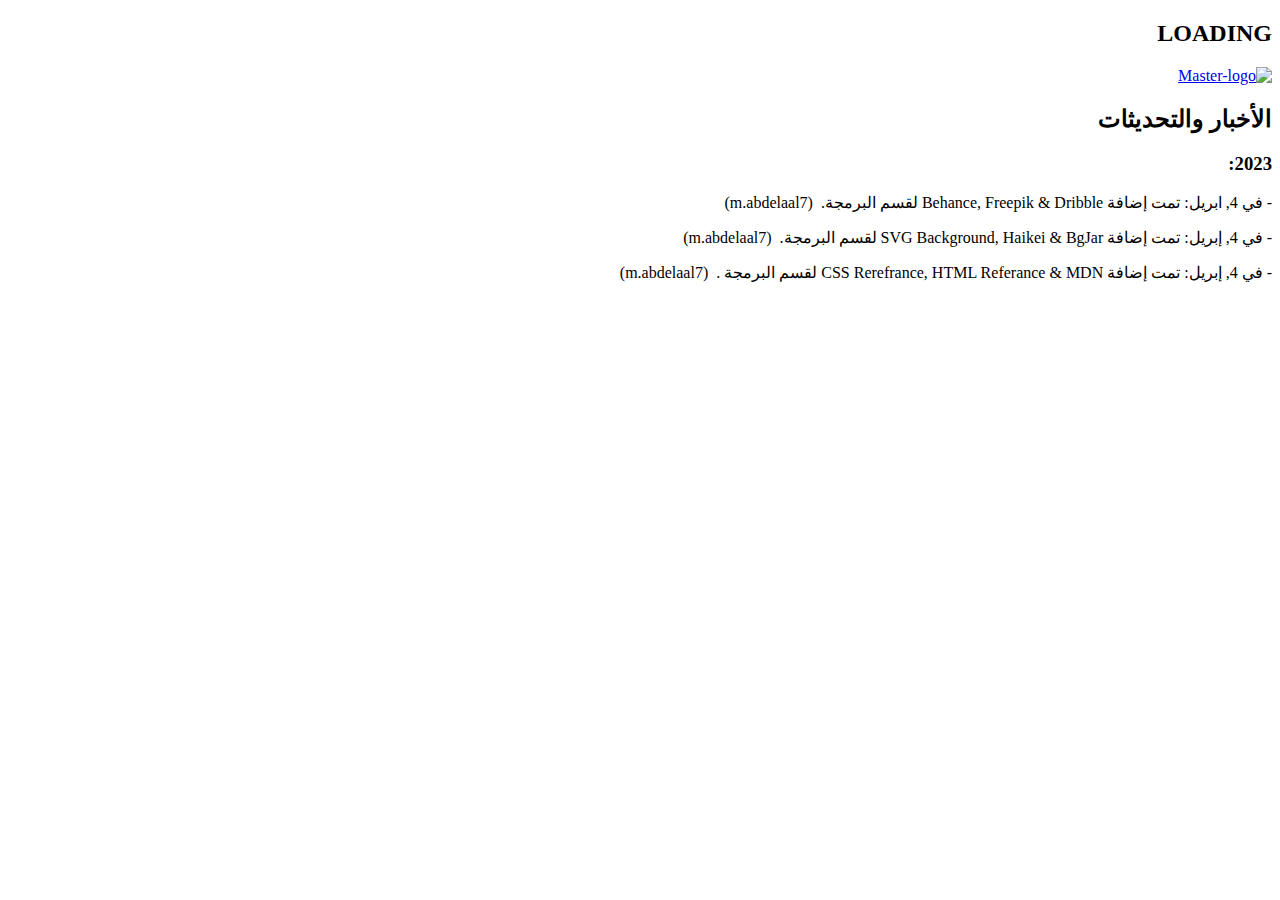
==== changelogs/changelogs.html @ f7c6ef7c "Fixing bug" ====
<!DOCTYPE html>
<html dir="rtl" lang="ar">
  <head>
    <meta charset="UTF-8" />
    <meta http-equiv="X-UA-Compatible" content="IE=edge" />
    <meta name="viewport" content="width=device-width, initial-scale=1.0" />
    <link rel="stylesheet" href="changelogs.css" />
    <link rel="stylesheet" href="../css/normalize.css" />
    <link rel="stylesheet" href="../css/all.min.css" />
    <meta name="description" content="Learning Front-End Easily." />
    <script
      type="module"
      src="https://unpkg.com/ionicons@7.1.0/dist/ionicons/ionicons.esm.js"
    ></script>
    <script
      nomodule
      src="https://unpkg.com/ionicons@7.1.0/dist/ionicons/ionicons.js"
    ></script>
    <link
      rel="stylesheet"
      href="https://fonts.googleapis.com/css2?family=Material+Symbols+Outlined:opsz,wght,FILL,GRAD@48,400,0,0"
    />
    <link rel="preconnect" href="https://fonts.googleapis.com" />
    <link rel="preconnect" href="https://fonts.gstatic.com" crossorigin />
    <link
      href="https://fonts.googleapis.com/css2?family=Cairo:wght@200;300;400;500;600;700;800;900;1000&display=swap"
      rel="stylesheet"
    />
    <link
      rel="stylesheet"
      href="https://cdnjs.cloudflare.com/ajax/libs/font-awesome/5.15.3/css/all.min.css"
    />
    <link
      href="//db.onlinewebfonts.com/c/7712e50ecac759e968ac145c0c4a6d33?family=Droid+Arabic+Kufi"
      rel="stylesheet"
      type="text/css"
    />
    <script
      src="https://kit.fontawesome.com/f41ac01049.js"
      crossorigin="anonymous"
    ></script>
    <script defer src="index.js"></script>
    <link rel="preconnect" href="https://fonts.googleapis.com" />
    <link rel="preconnect" href="https://fonts.gstatic.com" crossorigin />
    <link
      rel="icon"
      type="image/png"
      sizes="16x16"
      href="https://cdn-icons-png.flaticon.com/512/5026/5026307.png"
    />
    <title>كل شئ</title>
  </head>
  <body>
    <div class="loading">
      <h2>LOADING</h2>
    </div>
    <div class="main-container">
      <div class="landing">
        <div class="container">
          <a href="../index.html"
            ><img
              src="https://cdn-icons-png.flaticon.com/512/5026/5026307.png"
              alt="Master-logo"
          /></a>
        </div>
      </div>
      <div class="news">
        <h2>الأخبار والتحديثات</h2>
        <div class="container">
          <h3>2023:</h3>
          <p>
            - في 4, ابريل: تمت إضافة
            <span class="site-added-news-colored"
              >Behance, Freepik & Dribble</span
            >
            لقسم البرمجة.&nbsp; (m.abdelaal7)
          </p>
          <p>
            - في 4, إبريل: تمت إضافة
            <span class="site-added-news-colored"
              >SVG Background, Haikei & BgJar</span
            >
            لقسم البرمجة.&nbsp; (m.abdelaal7)
          </p>
          <p>
            - في 4, إبريل: تمت إضافة
            <span class="site-added-news-colored"
              >CSS Rerefrance, HTML Referance & MDN</span
            >
            لقسم البرمجة .&nbsp; (m.abdelaal7)
          </p>
        </div>
      </div>
    </div>
  </body>
</html>
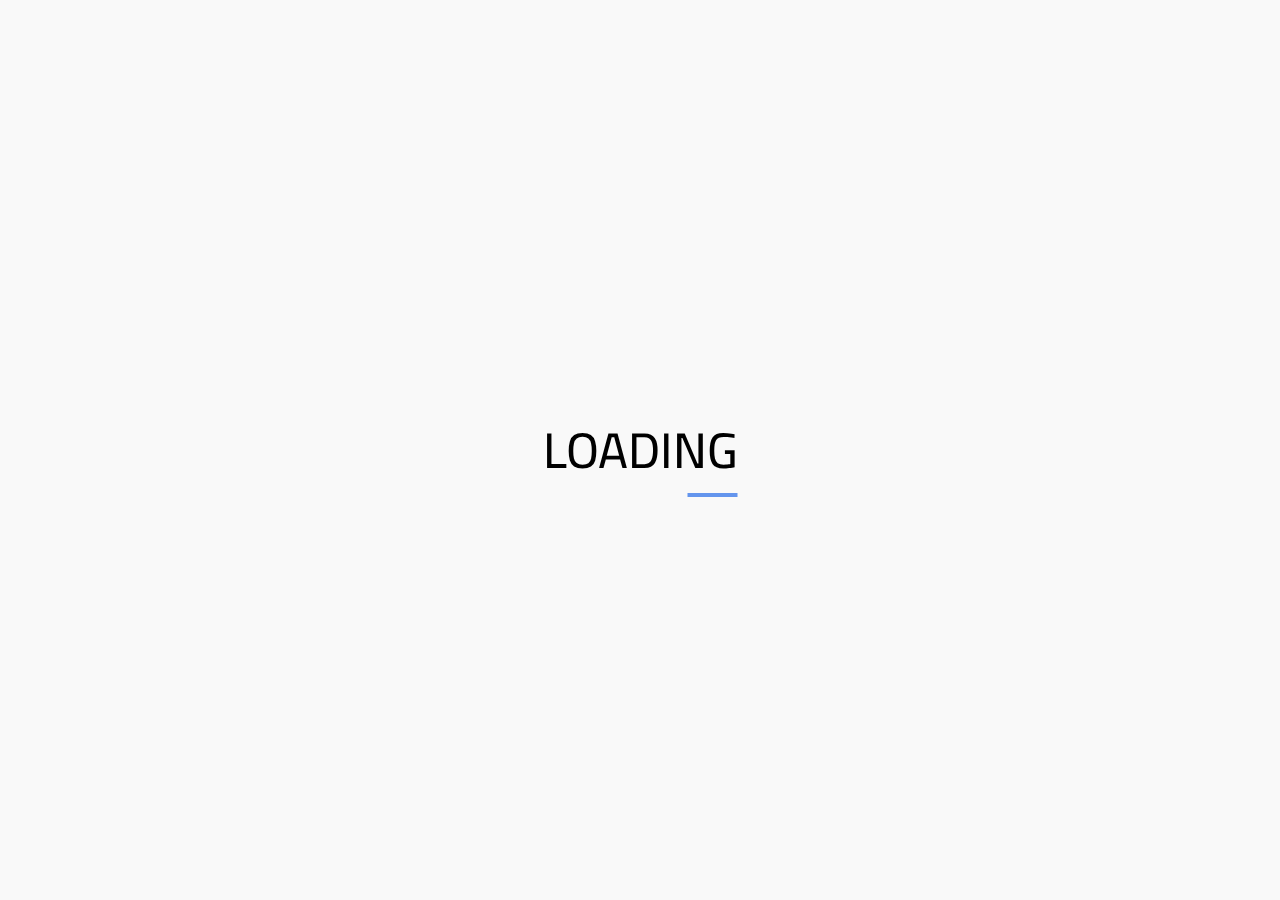
==== commit 5379e251: "Updates site is updated" ====
--- a/changelogs/changelogs.html
+++ b/changelogs/changelogs.html
@@ -48,7 +48,7 @@
       sizes="16x16"
       href="https://cdn-icons-png.flaticon.com/512/5026/5026307.png"
     />
-    <title>كل شئ</title>
+    <title>MasterSites</title>
   </head>
   <body>
     <div class="loading">
@@ -68,6 +68,27 @@
         <h2>الأخبار والتحديثات</h2>
         <div class="container">
           <h3>2023:</h3>
+          <p>
+            - في 5, ابريل: تمت إضافة
+            <span class="site-added-news-colored"
+              >uiGradients, Font Awesome, Ionicons & Google icons</span
+            >
+            لقسم البرمجة.&nbsp; (m.abdelaal7)
+          </p>
+          <p>
+            - في 5, ابريل: تمت إضافة
+            <span class="site-added-news-colored"
+              >My Color Space, CSS Gradient & Josh Comeau</span
+            >
+            لقسم البرمجة.&nbsp; (m.abdelaal7)
+          </p>
+          <p>
+            - في 5, ابريل: تمت إضافة
+            <span class="site-added-news-colored"
+              >Iconfinder, Flaticon & Icons8</span
+            >
+            لقسم البرمجة.&nbsp; (m.abdelaal7)
+          </p>
           <p>
             - في 4, ابريل: تمت إضافة
             <span class="site-added-news-colored"
--- a/changelogs/changelogs.css
+++ b/changelogs/changelogs.css
@@ -0,0 +1,289 @@
+/* Start Global Values */
+@charset "UTF-8";
+
+body {
+  margin: 0;
+  padding: 0;
+  font-family: "Cairo", sans-serif;
+  position: relative;
+  background-color: var(--second-bg);
+}
+
+html {
+  scroll-behavior: smooth;
+}
+
+.container {
+  padding: 0;
+  margin-left: auto;
+  margin-right: auto;
+}
+
+/* Small */
+@media (min-width: 768px) {
+  .container {
+    width: 750px;
+  }
+}
+
+/* Medium */
+@media (min-width: 992px) {
+  .container {
+    width: 970px;
+  }
+}
+
+/* Large */
+@media (min-width: 1200px) {
+  .container {
+    width: 1100px;
+  }
+}
+
+ul {
+  list-style: none;
+  margin: 0;
+  padding: 0;
+}
+
+:root {
+  --primary-bg: #0e1218;
+  --second-bg: #f9f9f9;
+  --primary-color: #6495ed;
+  --main-color: #ffffff;
+  --main-transition: 0.3s;
+}
+
+a {
+  text-decoration: none;
+}
+
+* {
+  -webkit-box-sizing: border-box;
+  -moz-box-sizing: border-box;
+  box-sizing: border-box;
+  padding: 0;
+  margin: 0;
+}
+/* width */
+::-webkit-scrollbar {
+  width: 10px;
+}
+
+/* Track */
+::-webkit-scrollbar-track {
+  background: transparent;
+}
+
+/* Handle */
+::-webkit-scrollbar-thumb {
+  background: var(--primary-color);
+  border-radius: 10px;
+  -webkit-border-radius: 10px;
+  -moz-border-radius: 10px;
+  -ms-border-radius: 10px;
+  -o-border-radius: 10px;
+}
+/* End Global Rules */
+/* Loading */
+.loading {
+  left: 0;
+  top: 0;
+  position: absolute;
+  animation: disappear 0.3s 0.9s;
+  -webkit-animation: disappear 0.3s 0.9s;
+  animation-fill-mode: forwards;
+  display: flex;
+  justify-content: center;
+  align-items: center;
+  width: 100%;
+  height: 100vh;
+}
+
+@keyframes disappear {
+  to {
+    opacity: 0;
+  }
+}
+
+.loading h2 {
+  position: absolute;
+  z-index: 1;
+  font-size: 50px;
+  font-weight: 500;
+  top: 50%;
+  left: 50%;
+  transform: translate(-50%, -50%);
+  -webkit-transform: translate(-50%, -50%);
+  -moz-transform: translate(-50%, -50%);
+  -ms-transform: translate(-50%, -50%);
+  -o-transform: translate(-50%, -50%);
+}
+
+.loading h2::before {
+  content: "";
+  background-color: var(--primary-color);
+  width: 50px;
+  height: 4px;
+  position: absolute;
+  bottom: 0;
+  right: 0;
+  animation: loading 0.3s infinite alternate ease-in-out;
+  -webkit-animation: loading 0.3s infinite alternate ease-in-out;
+}
+
+@keyframes loading {
+  to {
+    right: 150px;
+  }
+}
+
+/* Start Landing */
+.main-container {
+  animation: appear 0.3s 1s;
+  -webkit-animation: appear 0.3s 1s;
+  animation-fill-mode: forwards;
+  opacity: 0;
+}
+
+@keyframes appear {
+  to {
+    opacity: 1;
+  }
+}
+
+.landing {
+  position: relative;
+  height: 10vh;
+}
+
+.landing .container {
+  top: 25px;
+  left: 50%;
+  transform: translate(-50%, -50%);
+  position: absolute;
+  display: flex;
+  justify-content: center;
+  align-items: center;
+  -webkit-transform: translate(-50%, -50%);
+  -moz-transform: translate(-50%, -50%);
+  -ms-transform: translate(-50%, -50%);
+  -o-transform: translate(-50%, -50%);
+  border-radius: 0 0 25px 25px;
+  -webkit-border-radius: 0 0 25px 25px;
+  -moz-border-radius: 0 0 25px 25px;
+  -ms-border-radius: 0 0 25px 25px;
+  -o-border-radius: 0 0 25px 25px;
+  background-color: var(--primary-color);
+  box-shadow: 1px 1px 25px rgb(0, 0, 0, 0.1), -1px -1px 25px rgb(0, 0, 0, 0.1);
+  transition: var(--main-transition);
+  -webkit-transition: var(--main-transition);
+  -moz-transition: var(--main-transition);
+  -ms-transition: var(--main-transition);
+  -o-transition: var(--main-transition);
+  width: 75px;
+  height: 75px;
+}
+
+.landing .container a {
+  width: 75px;
+  height: 75px;
+  display: flex;
+  justify-content: center;
+  align-items: center;
+}
+
+.landing .container:hover {
+  box-shadow: 1px 1px 25px rgb(0, 0, 0, 0.2), -1px -1px 25px rgb(0, 0, 0, 0.2);
+}
+
+.landing .container img {
+  width: 50px;
+}
+
+@media (max-width: 991px) {
+  .landing {
+    padding: 50px 0 50px;
+    height: 29vh;
+  }
+  .landing .container {
+    width: 750px;
+    margin-top: -20px;
+  }
+  .landing img {
+    width: 100px;
+  }
+}
+
+@media (max-width: 767px) {
+  .landing .container {
+    width: fit-content;
+    top: 50px;
+    padding: 0 10px;
+  }
+  .landing .container img {
+    width: 40px;
+  }
+}
+/* End Landing */
+/* Start News */
+.news {
+  margin: 50px 0 50px 0;
+  position: relative;
+}
+
+.news h2 {
+  text-align: center;
+  margin-bottom: 25px;
+  font-size: 25px;
+}
+
+.news .container {
+  height: 300px;
+  width: 700px;
+  overflow: auto;
+  background-color: #333;
+  border-radius: 15px;
+  -webkit-border-radius: 15px;
+  -moz-border-radius: 15px;
+  -ms-border-radius: 15px;
+  -o-border-radius: 15px;
+  padding: 15px 25px;
+  box-shadow: 1px 1px 25px rgb(0, 0, 0, 0.2), -1px -1px 25px rgb(0, 0, 0, 0.2);
+}
+
+.news .container h3 {
+  color: var(--main-color);
+  font-size: 20px;
+  font-weight: 500;
+  margin-bottom: 5px;
+}
+
+.news .container p {
+  color: var(--main-color);
+  font-size: 13px;
+  font-weight: 400;
+}
+
+.news .container p:not(:last-child) {
+  margin-bottom: 7px;
+}
+
+.news .container p span.site-added-news-colored {
+  color: #d0d8ff;
+}
+
+@media (max-width: 767px) {
+  .news {
+    margin: 0;
+  }
+
+  .news .container {
+    width: 350px;
+  }
+  .news .container p {
+    font: 10px;
+    line-height: 20px;
+  }
+}
+/* End News */
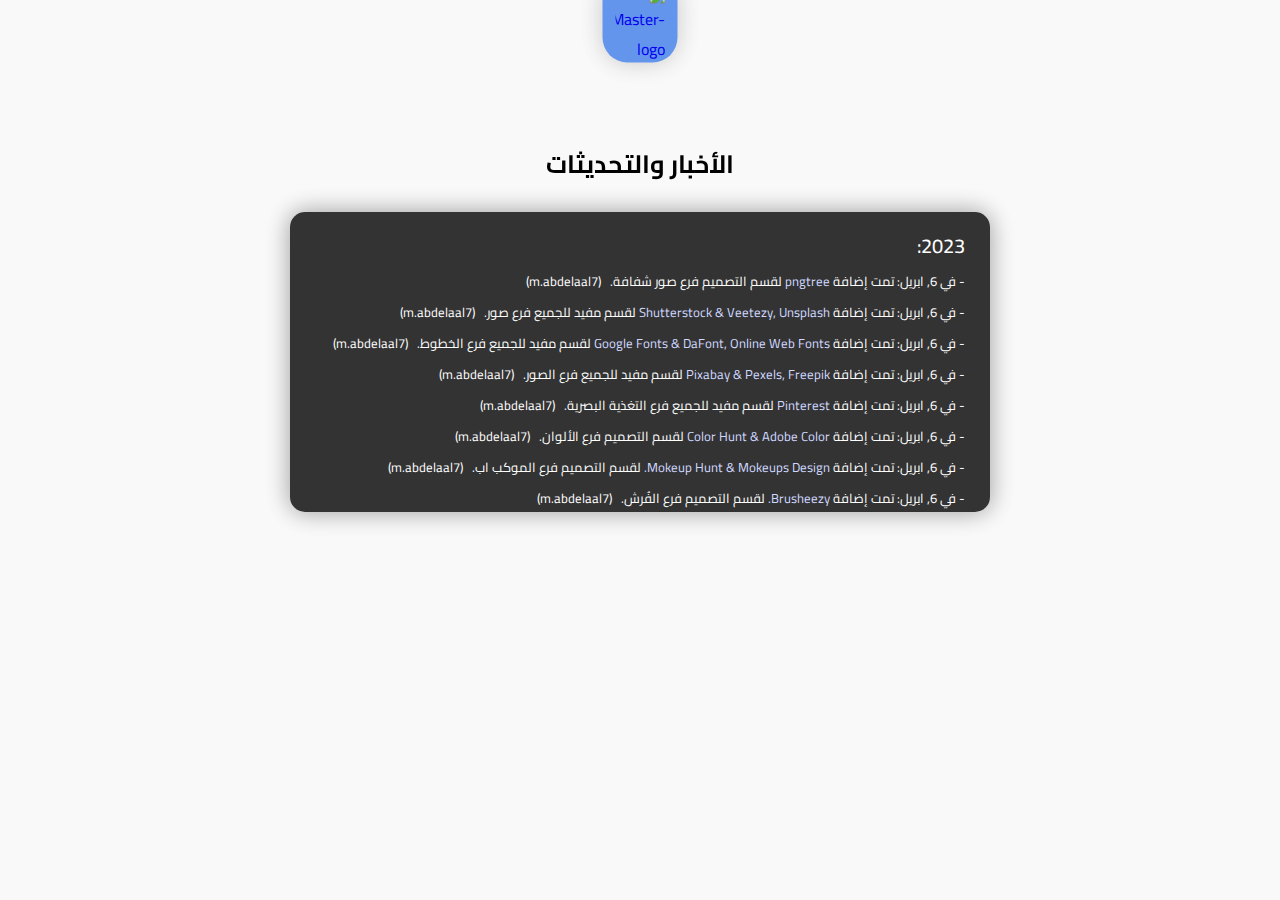
==== commit af5c2274: "Add new site" ====
--- a/changelogs/changelogs.html
+++ b/changelogs/changelogs.html
@@ -4,7 +4,7 @@
     <meta charset="UTF-8" />
     <meta http-equiv="X-UA-Compatible" content="IE=edge" />
     <meta name="viewport" content="width=device-width, initial-scale=1.0" />
-    <link rel="stylesheet" href="changelogs.css" />
+    <link rel="stylesheet" href="../css/secondary-pages.css" />
     <link rel="stylesheet" href="../css/normalize.css" />
     <link rel="stylesheet" href="../css/all.min.css" />
     <meta name="description" content="Learning Front-End Easily." />
@@ -51,9 +51,6 @@
     <title>MasterSites</title>
   </head>
   <body>
-    <div class="loading">
-      <h2>LOADING</h2>
-    </div>
     <div class="main-container">
       <div class="landing">
         <div class="container">
@@ -69,46 +66,99 @@
         <div class="container">
           <h3>2023:</h3>
           <p>
+            - في 6, ابريل: تمت إضافة
+            <span class="site-added-news-colored"> pngtree</span> لقسم التصميم
+            فرع صور شفافة. &nbsp; (m.abdelaal7)
+          </p>
+          <p>
+            - في 6, ابريل: تمت إضافة
+            <span class="site-added-news-colored">
+              Shutterstock & Veetezy, Unsplash</span
+            >
+            لقسم مفيد للجميع فرع صور. &nbsp; (m.abdelaal7)
+          </p>
+          <p>
+            - في 6, ابريل: تمت إضافة
+            <span class="site-added-news-colored"
+              >Google Fonts & DaFont, Online Web Fonts</span
+            >
+            لقسم مفيد للجميع فرع الخطوط. &nbsp; (m.abdelaal7)
+          </p>
+          <p>
+            - في 6, ابريل: تمت إضافة
+            <span class="site-added-news-colored"
+              >Pixabay & Pexels, Freepik</span
+            >
+            لقسم مفيد للجميع فرع الصور. &nbsp; (m.abdelaal7)
+          </p>
+          <p>
+            - في 6, ابريل: تمت إضافة
+            <span class="site-added-news-colored">Pinterest</span>
+            لقسم مفيد للجميع فرع التغذية البصرية. &nbsp; (m.abdelaal7)
+          </p>
+          <p>
+            - في 6, ابريل: تمت إضافة
+            <span class="site-added-news-colored"
+              >Color Hunt & Adobe Color</span
+            >
+            لقسم التصميم فرع الألوان. &nbsp; (m.abdelaal7)
+          </p>
+          <p>
+            - في 6, ابريل: تمت إضافة
+            <span class="site-added-news-colored"
+              >Mokeup Hunt & Mokeups Design.</span
+            >
+            لقسم التصميم فرع الموكب اب. &nbsp; (m.abdelaal7)
+          </p>
+          <p>
+            - في 6, ابريل: تمت إضافة
+            <span class="site-added-news-colored">Brusheezy.</span>
+            لقسم التصميم فرع الفُرش. &nbsp; (m.abdelaal7)
+          </p>
+          <p>
+            - في 5, ابريل: تمت إضافة
+            <span class="site-added-news-colored">uiGradients</span>
+            لقسم مفيدة للجميع فرع تدريجات الألوان. &nbsp; (m.abdelaal7)
+          </p>
+          <p>
             - في 5, ابريل: تمت إضافة
             <span class="site-added-news-colored"
-              >uiGradients, Font Awesome, Ionicons & Google icons</span
+              >Font Awesome, Ionicons & Google icons</span
             >
-            لقسم البرمجة.&nbsp; (m.abdelaal7)
+            لقسم مفيدة للجميع فرع الأيقونات. &nbsp; (m.abdelaal7)
           </p>
           <p>
             - في 5, ابريل: تمت إضافة
             <span class="site-added-news-colored"
               >My Color Space, CSS Gradient & Josh Comeau</span
             >
-            لقسم البرمجة.&nbsp; (m.abdelaal7)
+            لقسم البرمجة فرع تدريجات الألوان. &nbsp; (m.abdelaal7)
           </p>
           <p>
             - في 5, ابريل: تمت إضافة
             <span class="site-added-news-colored"
               >Iconfinder, Flaticon & Icons8</span
             >
-            لقسم البرمجة.&nbsp; (m.abdelaal7)
+            لقسم مفيدة للجميع فرع الأيقونات. &nbsp; (m.abdelaal7)
           </p>
           <p>
             - في 4, ابريل: تمت إضافة
-            <span class="site-added-news-colored"
-              >Behance, Freepik & Dribble</span
-            >
-            لقسم البرمجة.&nbsp; (m.abdelaal7)
+            <span class="site-added-news-colored">Behance & Dribble</span>
+            لقسم مفيد للجميع فرع التغذية البصرية. &nbsp; (m.abdelaal7)
           </p>
           <p>
             - في 4, إبريل: تمت إضافة
             <span class="site-added-news-colored"
               >SVG Background, Haikei & BgJar</span
             >
-            لقسم البرمجة.&nbsp; (m.abdelaal7)
+            لقسم البرمجة فرع الخلفيات. &nbsp; (m.abdelaal7)
           </p>
           <p>
             - في 4, إبريل: تمت إضافة
             <span class="site-added-news-colored"
               >CSS Rerefrance, HTML Referance & MDN</span
             >
-            لقسم البرمجة .&nbsp; (m.abdelaal7)
+            لقسم البرمجة فرع المراجع. &nbsp; (m.abdelaal7)
           </p>
         </div>
       </div>
--- a/css/secondary-pages.css
+++ b/css/secondary-pages.css
@@ -0,0 +1,969 @@
+/* Start Global Values */
+@charset "UTF-8";
+
+body {
+  margin: 0;
+  padding: 0;
+  font-family: "Cairo", sans-serif;
+  position: relative;
+  background-color: var(--second-bg);
+}
+
+html {
+  scroll-behavior: smooth;
+}
+
+.container {
+  padding: 0;
+  margin-left: auto;
+  margin-right: auto;
+}
+
+/* Small */
+@media (min-width: 768px) {
+  .container {
+    width: 750px;
+  }
+}
+
+/* Medium */
+@media (min-width: 992px) {
+  .container {
+    width: 970px;
+  }
+}
+
+/* Large */
+@media (min-width: 1200px) {
+  .container {
+    width: 1100px;
+  }
+}
+
+ul {
+  list-style: none;
+  margin: 0;
+  padding: 0;
+}
+
+:root {
+  --primary-bg: #0e1218;
+  --second-bg: #f9f9f9;
+  --primary-color: #6495ed;
+  --main-color: #ffffff;
+  --main-transition: 0.3s;
+}
+
+a {
+  text-decoration: none;
+}
+
+* {
+  -webkit-box-sizing: border-box;
+  -moz-box-sizing: border-box;
+  box-sizing: border-box;
+  padding: 0;
+  margin: 0;
+}
+/* width */
+::-webkit-scrollbar {
+  width: 10px;
+}
+
+/* Track */
+::-webkit-scrollbar-track {
+  background: transparent;
+}
+
+/* Handle */
+::-webkit-scrollbar-thumb {
+  background: var(--primary-color);
+  border-radius: 10px;
+  -webkit-border-radius: 10px;
+  -moz-border-radius: 10px;
+  -ms-border-radius: 10px;
+  -o-border-radius: 10px;
+}
+/* End Global Rules */
+/* Start bg */
+/* Loading */
+.loading {
+  left: 0;
+  top: 0;
+  position: absolute;
+  animation: disappear 0.3s 0.9s;
+  -webkit-animation: disappear 0.3s 0.9s;
+  animation-fill-mode: forwards;
+  display: flex;
+  justify-content: center;
+  align-items: center;
+  width: 100%;
+  height: 100vh;
+}
+
+@keyframes disappear {
+  to {
+    opacity: 0;
+  }
+}
+
+.loading h2 {
+  position: absolute;
+  z-index: 1;
+  font-size: 50px;
+  font-weight: 500;
+  top: 50%;
+  left: 50%;
+  transform: translate(-50%, -50%);
+  -webkit-transform: translate(-50%, -50%);
+  -moz-transform: translate(-50%, -50%);
+  -ms-transform: translate(-50%, -50%);
+  -o-transform: translate(-50%, -50%);
+}
+
+.loading h2::before {
+  content: "";
+  background-color: var(--primary-color);
+  width: 50px;
+  height: 4px;
+  position: absolute;
+  bottom: 0;
+  right: 0;
+  animation: loading 0.3s infinite alternate ease-in-out;
+  -webkit-animation: loading 0.3s infinite alternate ease-in-out;
+}
+
+@keyframes loading {
+  to {
+    right: 150px;
+  }
+}
+/* Visitors Counter */
+/* Styles for reset button */
+#reset {
+  margin-top: 20px;
+  background-color: #008cba;
+  cursor: pointer;
+  font-size: 18px;
+  padding: 8px 20px;
+  color: white;
+  display: none;
+}
+/* Start Landing */
+.main-container {
+  animation: appear 0.3s 1s;
+  -webkit-animation: appear 0.3s 1s;
+  animation-fill-mode: forwards;
+}
+
+.landing {
+  position: relative;
+  height: 10vh;
+}
+
+.landing .container {
+  top: 25px;
+  left: 50%;
+  transform: translate(-50%, -50%);
+  position: absolute;
+  display: flex;
+  justify-content: center;
+  align-items: center;
+  -webkit-transform: translate(-50%, -50%);
+  -moz-transform: translate(-50%, -50%);
+  -ms-transform: translate(-50%, -50%);
+  -o-transform: translate(-50%, -50%);
+  border-radius: 0 0 25px 25px;
+  -webkit-border-radius: 0 0 25px 25px;
+  -moz-border-radius: 0 0 25px 25px;
+  -ms-border-radius: 0 0 25px 25px;
+  -o-border-radius: 0 0 25px 25px;
+  background-color: var(--primary-color);
+  box-shadow: 1px 1px 25px rgb(0, 0, 0, 0.1), -1px -1px 25px rgb(0, 0, 0, 0.1);
+  transition: var(--main-transition);
+  -webkit-transition: var(--main-transition);
+  -moz-transition: var(--main-transition);
+  -ms-transition: var(--main-transition);
+  -o-transition: var(--main-transition);
+  width: 75px;
+  height: 75px;
+}
+
+.landing .container a {
+  width: 75px;
+  height: 75px;
+  display: flex;
+  justify-content: center;
+  align-items: center;
+}
+
+.landing .container:hover {
+  box-shadow: 1px 1px 25px rgb(0, 0, 0, 0.2), -1px -1px 25px rgb(0, 0, 0, 0.2);
+}
+
+.landing .container img {
+  width: 50px;
+}
+
+@media (max-width: 991px) {
+  .landing {
+    padding: 50px 0 50px;
+    height: 29vh;
+  }
+  .landing .container {
+    width: 750px;
+    margin-top: -20px;
+  }
+  .landing img {
+    width: 100px;
+  }
+}
+
+@media (max-width: 767px) {
+  .landing .container {
+    width: fit-content;
+    top: 50px;
+    padding: 0 10px;
+  }
+  .landing .container img {
+    width: 40px;
+  }
+}
+/* Start Sites Section */
+.sites-section {
+  margin: 100px 0 250px;
+}
+
+.sites-section .container .section-grid {
+  display: grid;
+  grid-template-columns: repeat(1, 1fr);
+  grid-gap: 25px;
+  justify-items: center;
+}
+
+.sites-section .container .section-grid .sites-grid {
+  display: grid;
+  grid-template-columns: repeat(3, 1fr);
+  grid-template-rows: repeat(2, 200px);
+  grid-gap: 50px;
+  justify-items: center;
+}
+
+.section-header {
+  display: flex;
+  justify-content: flex-start;
+  align-items: center;
+  margin: 0 0 40px 0;
+}
+
+.section-header h2:not(:first-child),
+.section-header i {
+  margin-right: 25px;
+}
+
+.section-header h2 a {
+  font-size: 40px;
+  color: #d0d0d0;
+}
+
+.section-header h2:last-child a {
+  color: var(--primary-color);
+}
+
+.section-header i {
+  font-size: 30px;
+}
+
+.sites-section .container .section-grid .sites-grid .sites-container:hover {
+  box-shadow: 1px 1px 25px rgb(0, 0, 0, 0.03), -1px -1px 25px rgb(0, 0, 0, 0.03);
+}
+
+.sites-section .container .section-grid .sites-grid .site-container {
+  background-color: var(--main-color);
+  display: flex;
+  align-items: center;
+  justify-content: space-between;
+  border-radius: 18px;
+  -webkit-border-radius: 18px;
+  -moz-border-radius: 18px;
+  -ms-border-radius: 18px;
+  -o-border-radius: 18px;
+  height: 100%;
+  position: relative;
+  transition: var(--main-transition);
+  -webkit-transition: var(--main-transition);
+  -moz-transition: var(--main-transition);
+  -ms-transition: var(--main-transition);
+  -o-transition: var(--main-transition);
+  padding: 25px 5px;
+  box-shadow: 1px 1px 25px rgb(0, 0, 0, 0.01), -1px -1px 25px rgb(0, 0, 0, 0.01);
+  border-radius: 18px;
+  -webkit-border-radius: 18px;
+  -moz-border-radius: 18px;
+  -ms-border-radius: 18px;
+  -o-border-radius: 18px;
+  transition: var(--main-transition);
+  -webkit-transition: var(--main-transition);
+  -moz-transition: var(--main-transition);
+  -ms-transition: var(--main-transition);
+  -o-transition: var(--main-transition);
+  width: 100%;
+  position: relative;
+  z-index: 0;
+}
+
+.sites-section .container .section-grid .sites-grid .site-container h3 {
+  position: absolute;
+  z-index: 1;
+  left: 50%;
+  transform: translate(-50%, -50%);
+  bottom: -24px;
+  font-size: 20px;
+  color: var(--primary-bg);
+  background-color: var(--second-bg);
+  padding: 5px 7px;
+  border-radius: 15px 15px 0 0;
+  margin-top: 7px;
+  font-weight: 400;
+  transition: var(--main-transition) 0.1s;
+  -webkit-transition: var(--main-transition) 0.1s;
+  -moz-transition: var(--main-transition) 0.1s;
+  -ms-transition: var(--main-transition) 0.1s;
+  -o-transition: var(--main-transition) 0.1s;
+  -webkit-transform: translate(-50%, -50%);
+  -moz-transform: translate(-50%, -50%);
+  -ms-transform: translate(-50%, -50%);
+  -o-transform: translate(-50%, -50%);
+  -webkit-border-radius: 15px 15px 0 0;
+  -moz-border-radius: 15px 15px 0 0;
+  -ms-border-radius: 15px 15px 0 0;
+  -o-border-radius: 15px 15px 0 0;
+  z-index: 2;
+}
+
+.sites-section .container .section-grid .sites-grid h3 a {
+  color: var(--primary-bg);
+  transition: var(--main-transition) 0.1s;
+  -webkit-transition: var(--main-transition) 0.1s;
+  -moz-transition: var(--main-transition) 0.1s;
+  -ms-transition: var(--main-transition) 0.1s;
+  -o-transition: var(--main-transition) 0.1s;
+}
+
+.sites-section .container .section-grid .sites-grid .site-container:hover h3 {
+  background-color: var(--primary-color);
+}
+
+.sites-section .container .section-grid .sites-grid .site-container:hover h3 a {
+  color: var(--main-color);
+}
+
+.sites-section .container .section-grid .sites-grid .site-container .site-icon {
+  position: absolute;
+  top: 50%;
+  left: 50%;
+  height: 100%;
+  width: 100%;
+  background: linear-gradient(
+    to top right,
+    #d8e8f2,
+    #e4edf6,
+    #eff2f9,
+    #f8f8fc,
+    #ffffff
+  );
+  border-radius: 18px;
+  -webkit-border-radius: 18px;
+  -moz-border-radius: 18px;
+  -ms-border-radius: 18px;
+  -o-border-radius: 18px;
+  display: flex;
+  justify-content: center;
+  align-items: center;
+  flex-direction: column;
+  transition: var(--main-transition) ease;
+  -webkit-transition: var(--main-transition) ease;
+  -moz-transition: var(--main-transition) ease;
+  -ms-transition: var(--main-transition) ease;
+  -o-transition: var(--main-transition) ease;
+  transform: translate(-50%, -50%);
+  -webkit-transform: translate(-50%, -50%);
+  -moz-transform: translate(-50%, -50%);
+  -ms-transform: translate(-50%, -50%);
+  -o-transform: translate(-50%, -50%);
+  z-index: 1;
+}
+
+.sites-section
+  .container
+  .section-grid
+  .sites-grid
+  .site-container:hover
+  .site-icon {
+  position: absolute;
+  top: 0px;
+  left: 50%;
+  width: 80px;
+  height: 80px;
+  transform: translate(-50%, -50%);
+  -webkit-transform: translate(-50%, -50%);
+  -moz-transform: translate(-50%, -50%);
+  -ms-transform: translate(-50%, -50%);
+  -o-transform: translate(-50%, -50%);
+  border-radius: 100%;
+  -webkit-border-radius: 100%;
+  -moz-border-radius: 100%;
+  -ms-border-radius: 100%;
+  -o-border-radius: 100%;
+}
+
+.sites-section .container .section-grid .sites-grid .site-icon img {
+  width: 80px;
+  height: 80px;
+  transition: var(--main-transition);
+  -webkit-transition: var(--main-transition);
+  -moz-transition: var(--main-transition);
+  -ms-transition: var(--main-transition);
+  -o-transition: var(--main-transition);
+}
+
+.sites-section
+  .container
+  .section-grid
+  .sites-grid
+  .site-container:hover
+  .site-icon
+  img {
+  height: 50px;
+  width: 50px;
+}
+
+.sites-section .container .section-grid .sites-grid .site-details {
+  display: flex;
+  justify-content: center;
+  align-items: center;
+  flex-wrap: wrap;
+  width: 100%;
+  transform: scale(0);
+  -webkit-transform: scale(0);
+  -moz-transform: scale(0);
+  -ms-transform: scale(0);
+  -o-transform: scale(0);
+  transition: var(--main-transition);
+  -webkit-transition: var(--main-transition);
+  -moz-transition: var(--main-transition);
+  -ms-transition: var(--main-transition);
+  -o-transition: var(--main-transition);
+}
+
+.sites-section
+  .container
+  .section-grid
+  .sites-grid
+  .site-container:hover
+  .site-details {
+  transform: scale(1);
+  -webkit-transform: scale(1);
+  -moz-transform: scale(1);
+  -ms-transform: scale(1);
+  -o-transform: scale(1);
+}
+
+.sites-section
+  .container
+  .section-grid
+  .sites-grid
+  .site-container
+  .site-details
+  span {
+  background-color: var(--second-bg);
+  padding: 5px;
+  border-radius: 7px;
+  -webkit-border-radius: 7px;
+  -moz-border-radius: 7px;
+  -ms-border-radius: 7px;
+  -o-border-radius: 7px;
+  font-size: 12px;
+  margin-bottom: 7px;
+}
+
+.sites-section
+  .container
+  .section-grid
+  .sites-grid
+  .site-container
+  .site-details
+  span {
+  margin-right: 10px;
+}
+
+.sites-section .container .section-grid .sites-grid .site-details span {
+  font-size: 15px;
+  color: rgb(14, 18, 24, 0.7);
+  line-height: 20px;
+}
+
+.site-tag .tag-container {
+  position: absolute;
+  z-index: 50;
+  top: calc(100% + 35px);
+  left: calc(50% + 25px);
+  transform: translate(-50%, -50%);
+  -webkit-transform: translate(-50%, -50%);
+  -moz-transform: translate(-50%, -50%);
+  -ms-transform: translate(-50%, -50%);
+  -o-transform: translate(-50%, -50%);
+  display: flex;
+  align-items: center;
+  justify-content: center;
+}
+
+.site-tag .prog-tag {
+  width: fit-content;
+  height: fit-content;
+  position: absolute;
+  z-index: 50;
+  color: var(--main-color);
+  background-color: #d2686e;
+  padding: 5px;
+  border-radius: 5px;
+  -webkit-border-radius: 5px;
+  -moz-border-radius: 5px;
+  -ms-border-radius: 5px;
+  -o-border-radius: 5px;
+  display: flex;
+  justify-content: center;
+  align-items: center;
+  top: calc(100% + 20px);
+  left: 50%;
+  transform: translate(-50%, -50%);
+  -webkit-transform: translate(-50%, -50%);
+  -moz-transform: translate(-50%, -50%);
+  -ms-transform: translate(-50%, -50%);
+  -o-transform: translate(-50%, -50%);
+}
+
+.site-tag .graphic-tag,
+.site-tag .prog2-tag {
+  width: fit-content;
+  height: fit-content;
+  transform: translate(-50%, -50%);
+  z-index: 50;
+  color: var(--main-color);
+  background-color: #d2686e;
+  padding: 5px;
+  border-radius: 5px;
+  -webkit-border-radius: 5px;
+  -moz-border-radius: 5px;
+  -ms-border-radius: 5px;
+  -o-border-radius: 5px;
+  display: flex;
+  justify-content: center;
+  align-items: center;
+}
+
+.site-tag .graphic-tag {
+  background-color: var(--primary-color);
+}
+
+.site-tag .prog-tag span,
+.site-tag .graphic-tag span,
+.site-tag .prog2-tag span {
+  font-size: 10px;
+}
+
+.site-tag .prog-tag span:last-child,
+.site-tag .graphic-tag span:last-child,
+.site-tag .prog2-tag span:last-child {
+  margin-right: 5px;
+}
+
+@media (min-width: 1200px) {
+  .sites-section .container .section-grid .sites-grid h3 {
+    bottom: -15px;
+  }
+}
+
+@media (max-width: 1199px) {
+  .sites-section .container .section-grid .sites-grid h3 {
+    font-size: 15px;
+    bottom: -13px;
+  }
+}
+
+@media (max-width: 991px) {
+  .sites-section .container .section-grid .sites-grid .site-container h3 {
+    font-size: 13px;
+    border-radius: 10px 10px 0 0;
+    -webkit-border-radius: 10px 10px 0 0;
+    -moz-border-radius: 10px 10px 0 0;
+    -ms-border-radius: 10px 10px 0 0;
+    -o-border-radius: 10px 10px 0 0;
+  }
+  .sites-section {
+    margin: 150px 0 100px;
+  }
+  .sites-section .container .section-grid .sites-grid .site-details span {
+    font-size: 13px;
+  }
+}
+
+@media (max-width: 767px) {
+  .sites-section {
+    margin: 250px 0 100px;
+  }
+  .sites-section .container {
+    width: 375px;
+  }
+  .section-header {
+    justify-content: center;
+  }
+  .section-header h2 a {
+    font-size: 25px;
+  }
+  .section-header i {
+    font-size: 20px;
+  }
+  .sites-section .container .section-grid .sites-grid {
+    grid-template-columns: repeat(1, 350px);
+    grid-template-rows: repeat(6, 175px);
+    grid-gap: 60px 0;
+  }
+}
+/* End Programming Lines */
+/* Start Footer */
+.footer {
+  padding: 100px 50px;
+  background-color: var(--main-color);
+  position: relative;
+  overflow: hidden;
+  border-top: solid 1px var(--primary-bg);
+  z-index: 0;
+}
+
+.footer::before {
+  content: url("data:image/svg+xml,%3csvg xmlns='http://www.w3.org/2000/svg' version='1.1' xmlns:xlink='http://www.w3.org/1999/xlink' xmlns:svgjs='http://svgjs.com/svgjs' width='1440' height='560' preserveAspectRatio='none' viewBox='0 0 1440 560'%3e%3cg mask='url(%26quot%3b%23SvgjsMask1005%26quot%3b)' fill='none'%3e%3cpath d='M-154.83 310.03C-21.17 308.79 153.1 164.51 361.16 170.03 569.23 175.55 507.46 552.3 619.16 616.77' stroke='rgba(100%2c 149%2c 237%2c 1)' stroke-width='2'%3e%3c/path%3e%3cpath d='M-148.85 457.79C13.48 457.06 165.58 322.94 486.39 323.39 807.21 323.84 944.58 629.93 1121.64 638.42' stroke='rgba(100%2c 149%2c 237%2c 1)' stroke-width='2'%3e%3c/path%3e%3cpath d='M-208.97 286.53C-34.27 291.49 104.96 547.31 438.66 549.73 772.37 552.15 923.71 609.12 1086.3 609.18' stroke='rgba(100%2c 149%2c 237%2c 1)' stroke-width='2'%3e%3c/path%3e%3cpath d='M-75.05 494.22C103.66 490.63 343.96 253.21 598.17 253.42 852.38 253.63 815.7 581.76 934.78 613.39' stroke='rgba(100%2c 149%2c 237%2c 1)' stroke-width='2'%3e%3c/path%3e%3cpath d='M-120.96 152.4C-23.25 154.49 33.89 271.29 246.12 286.8 458.35 302.31 496.59 565.44 613.2 583.15' stroke='rgba(100%2c 149%2c 237%2c 1)' stroke-width='2'%3e%3c/path%3e%3c/g%3e%3cdefs%3e%3cmask id='SvgjsMask1005'%3e%3crect width='1440' height='560' fill='white'%3e%3c/rect%3e%3c/mask%3e%3c/defs%3e%3c/svg%3e");
+  position: absolute;
+  top: 50%;
+  left: 50%;
+  transform: translate(-50%, -50%);
+  -webkit-transform: translate(-50%, -50%);
+  -moz-transform: translate(-50%, -50%);
+  -ms-transform: translate(-50%, -50%);
+  -o-transform: translate(-50%, -50%);
+  opacity: 0.2;
+  z-index: -1;
+}
+
+.footer .footer-grid {
+  display: grid;
+  grid-template-columns: repeat(3, 1fr);
+  grid-template-rows: repeat(2, 1fr);
+  grid-gap: 50px;
+  justify-items: center;
+}
+
+.footer .footer-grid .box img {
+  width: 100px;
+}
+
+.footer .footer-grid .box {
+  display: flex;
+  justify-content: flex-start;
+  flex-direction: column;
+  align-items: center;
+  width: 100%;
+  height: 100%;
+}
+
+.footer .footer-grid .box:first-child {
+  justify-content: center;
+}
+
+.footer .footer-grid .box:first-child {
+  grid-row-start: 1;
+  grid-row-end: 3;
+}
+
+.box-flex ul {
+  display: flex;
+  margin-top: 25px;
+  justify-content: flex-start;
+  align-items: center;
+  flex-wrap: wrap;
+}
+
+.box-flex ul li {
+  margin-bottom: 25px;
+  margin-right: 10px;
+  font-size: 15px;
+}
+
+.box-flex ul li a {
+  color: var(--primary-bg);
+  background-color: var(--second-bg);
+  padding: 2px 5px;
+  border-radius: 7px;
+  -webkit-border-radius: 7px;
+  -moz-border-radius: 7px;
+  -ms-border-radius: 7px;
+  -o-border-radius: 7px;
+}
+
+.box-flex ul li a:hover {
+  color: var(--main-color);
+  background-color: var(--primary-color);
+}
+
+.footer .footer-grid .box h3 {
+  font-size: 25px;
+  margin-top: 7px;
+  font-weight: 600;
+}
+
+.footer .footer-grid .box span {
+  font-size: 18px;
+  margin-top: 5px;
+  opacity: 0.7;
+}
+
+.footer .social-media-icons {
+  display: flex;
+  margin-top: 15px;
+}
+
+.footer .social-media-icons a {
+  filter: grayscale(1);
+  -webkit-filter: grayscale(1);
+  transition: 0.1s;
+  -webkit-transition: 0.1s;
+  -moz-transition: 0.1s;
+  -ms-transition: 0.1s;
+  -o-transition: 0.1s;
+}
+
+.footer .social-media-icons a:hover {
+  filter: grayscale(0);
+  -webkit-filter: grayscale(0);
+}
+
+.footer .social-media-icons a i {
+  font-size: 25px;
+}
+
+.footer .social-media-icons a:first-child i {
+  color: #4267b2;
+}
+
+.footer .social-media-icons a:nth-child(2) i {
+  color: #ff0000;
+}
+
+.footer .social-media-icons a:nth-child(3) i {
+  color: #171515;
+}
+
+.footer .social-media-icons a:last-child i {
+  color: #7289da;
+}
+
+.footer .social-media-icons a:not(:first-child) {
+  margin-right: 10px;
+}
+
+@media (max-width: 767px) {
+  .footer .footer-grid {
+    grid-template-columns: repeat(1, auto);
+  }
+  .footer::before {
+    width: 100%;
+    content: url("data:image/svg+xml,%3csvg xmlns='http://www.w3.org/2000/svg' version='1.1' xmlns:xlink='http://www.w3.org/1999/xlink' xmlns:svgjs='http://svgjs.com/svgjs' width='1440' height='560' preserveAspectRatio='none' viewBox='0 0 1440 560'%3e%3cg mask='url(%26quot%3b%23SvgjsMask1000%26quot%3b)' fill='none'%3e%3cuse xlink:href='%23SvgjsSymbol1007' x='0' y='0'%3e%3c/use%3e%3cuse xlink:href='%23SvgjsSymbol1007' x='720' y='0'%3e%3c/use%3e%3c/g%3e%3cdefs%3e%3cmask id='SvgjsMask1000'%3e%3crect width='1440' height='560' fill='white'%3e%3c/rect%3e%3c/mask%3e%3cpath d='M-1 0 a1 1 0 1 0 2 0 a1 1 0 1 0 -2 0z' id='SvgjsPath1005'%3e%3c/path%3e%3cpath d='M-3 0 a3 3 0 1 0 6 0 a3 3 0 1 0 -6 0z' id='SvgjsPath1006'%3e%3c/path%3e%3cpath d='M-5 0 a5 5 0 1 0 10 0 a5 5 0 1 0 -10 0z' id='SvgjsPath1002'%3e%3c/path%3e%3cpath d='M2 -2 L-2 2z' id='SvgjsPath1003'%3e%3c/path%3e%3cpath d='M6 -6 L-6 6z' id='SvgjsPath1004'%3e%3c/path%3e%3cpath d='M30 -30 L-30 30z' id='SvgjsPath1001'%3e%3c/path%3e%3c/defs%3e%3csymbol id='SvgjsSymbol1007'%3e%3cuse xlink:href='%23SvgjsPath1001' x='30' y='30' stroke='rgba(100%2c 149%2c 237%2c 1)' stroke-width='3'%3e%3c/use%3e%3cuse xlink:href='%23SvgjsPath1002' x='30' y='90' stroke='rgba(100%2c 149%2c 237%2c 1)'%3e%3c/use%3e%3cuse xlink:href='%23SvgjsPath1003' x='30' y='150' stroke='rgba(100%2c 149%2c 237%2c 1)'%3e%3c/use%3e%3cuse xlink:href='%23SvgjsPath1004' x='30' y='210' stroke='rgba(100%2c 149%2c 237%2c 1)'%3e%3c/use%3e%3cuse xlink:href='%23SvgjsPath1004' x='30' y='270' stroke='rgba(100%2c 149%2c 237%2c 1)'%3e%3c/use%3e%3cuse xlink:href='%23SvgjsPath1002' x='30' y='330' stroke='rgba(100%2c 149%2c 237%2c 1)'%3e%3c/use%3e%3cuse xlink:href='%23SvgjsPath1005' x='30' y='390' stroke='rgba(100%2c 149%2c 237%2c 1)'%3e%3c/use%3e%3cuse xlink:href='%23SvgjsPath1006' x='30' y='450' stroke='rgba(100%2c 149%2c 237%2c 1)'%3e%3c/use%3e%3cuse xlink:href='%23SvgjsPath1002' x='30' y='510' stroke='rgba(100%2c 149%2c 237%2c 1)'%3e%3c/use%3e%3cuse xlink:href='%23SvgjsPath1003' x='30' y='570' stroke='rgba(100%2c 149%2c 237%2c 1)'%3e%3c/use%3e%3cuse xlink:href='%23SvgjsPath1003' x='90' y='30' stroke='rgba(100%2c 149%2c 237%2c 1)'%3e%3c/use%3e%3cuse xlink:href='%23SvgjsPath1002' x='90' y='90' stroke='rgba(100%2c 149%2c 237%2c 1)'%3e%3c/use%3e%3cuse xlink:href='%23SvgjsPath1002' x='90' y='150' stroke='rgba(100%2c 149%2c 237%2c 1)'%3e%3c/use%3e%3cuse xlink:href='%23SvgjsPath1004' x='90' y='210' stroke='rgba(100%2c 149%2c 237%2c 1)'%3e%3c/use%3e%3cuse xlink:href='%23SvgjsPath1002' x='90' y='270' stroke='rgba(100%2c 149%2c 237%2c 1)'%3e%3c/use%3e%3cuse xlink:href='%23SvgjsPath1002' x='90' y='330' stroke='rgba(100%2c 149%2c 237%2c 1)'%3e%3c/use%3e%3cuse xlink:href='%23SvgjsPath1002' x='90' y='390' stroke='rgba(100%2c 149%2c 237%2c 1)'%3e%3c/use%3e%3cuse xlink:href='%23SvgjsPath1003' x='90' y='450' stroke='rgba(100%2c 149%2c 237%2c 1)'%3e%3c/use%3e%3cuse xlink:href='%23SvgjsPath1006' x='90' y='510' stroke='rgba(100%2c 149%2c 237%2c 1)'%3e%3c/use%3e%3cuse xlink:href='%23SvgjsPath1004' x='90' y='570' stroke='rgba(100%2c 149%2c 237%2c 1)'%3e%3c/use%3e%3cuse xlink:href='%23SvgjsPath1001' x='150' y='30' stroke='rgba(100%2c 149%2c 237%2c 1)' stroke-width='3'%3e%3c/use%3e%3cuse xlink:href='%23SvgjsPath1004' x='150' y='90' stroke='rgba(100%2c 149%2c 237%2c 1)'%3e%3c/use%3e%3cuse xlink:href='%23SvgjsPath1004' x='150' y='150' stroke='rgba(100%2c 149%2c 237%2c 1)'%3e%3c/use%3e%3cuse xlink:href='%23SvgjsPath1004' x='150' y='210' stroke='rgba(100%2c 149%2c 237%2c 1)'%3e%3c/use%3e%3cuse xlink:href='%23SvgjsPath1003' x='150' y='270' stroke='rgba(100%2c 149%2c 237%2c 1)'%3e%3c/use%3e%3cuse xlink:href='%23SvgjsPath1002' x='150' y='330' stroke='rgba(100%2c 149%2c 237%2c 1)'%3e%3c/use%3e%3cuse xlink:href='%23SvgjsPath1002' x='150' y='390' stroke='rgba(100%2c 149%2c 237%2c 1)'%3e%3c/use%3e%3cuse xlink:href='%23SvgjsPath1004' x='150' y='450' stroke='rgba(100%2c 149%2c 237%2c 1)'%3e%3c/use%3e%3cuse xlink:href='%23SvgjsPath1002' x='150' y='510' stroke='rgba(100%2c 149%2c 237%2c 1)'%3e%3c/use%3e%3cuse xlink:href='%23SvgjsPath1003' x='150' y='570' stroke='rgba(100%2c 149%2c 237%2c 1)'%3e%3c/use%3e%3cuse xlink:href='%23SvgjsPath1002' x='210' y='30' stroke='rgba(100%2c 149%2c 237%2c 1)'%3e%3c/use%3e%3cuse xlink:href='%23SvgjsPath1005' x='210' y='90' stroke='rgba(100%2c 149%2c 237%2c 1)'%3e%3c/use%3e%3cuse xlink:href='%23SvgjsPath1006' x='210' y='150' stroke='rgba(100%2c 149%2c 237%2c 1)'%3e%3c/use%3e%3cuse xlink:href='%23SvgjsPath1004' x='210' y='210' stroke='rgba(100%2c 149%2c 237%2c 1)'%3e%3c/use%3e%3cuse xlink:href='%23SvgjsPath1004' x='210' y='270' stroke='rgba(100%2c 149%2c 237%2c 1)'%3e%3c/use%3e%3cuse xlink:href='%23SvgjsPath1004' x='210' y='330' stroke='rgba(100%2c 149%2c 237%2c 1)'%3e%3c/use%3e%3cuse xlink:href='%23SvgjsPath1005' x='210' y='390' stroke='rgba(100%2c 149%2c 237%2c 1)'%3e%3c/use%3e%3cuse xlink:href='%23SvgjsPath1003' x='210' y='450' stroke='rgba(100%2c 149%2c 237%2c 1)'%3e%3c/use%3e%3cuse xlink:href='%23SvgjsPath1004' x='210' y='510' stroke='rgba(100%2c 149%2c 237%2c 1)'%3e%3c/use%3e%3cuse xlink:href='%23SvgjsPath1005' x='210' y='570' stroke='rgba(100%2c 149%2c 237%2c 1)'%3e%3c/use%3e%3cuse xlink:href='%23SvgjsPath1004' x='270' y='30' stroke='rgba(100%2c 149%2c 237%2c 1)'%3e%3c/use%3e%3cuse xlink:href='%23SvgjsPath1003' x='270' y='90' stroke='rgba(100%2c 149%2c 237%2c 1)'%3e%3c/use%3e%3cuse xlink:href='%23SvgjsPath1002' x='270' y='150' stroke='rgba(100%2c 149%2c 237%2c 1)'%3e%3c/use%3e%3cuse xlink:href='%23SvgjsPath1004' x='270' y='210' stroke='rgba(100%2c 149%2c 237%2c 1)'%3e%3c/use%3e%3cuse xlink:href='%23SvgjsPath1004' x='270' y='270' stroke='rgba(100%2c 149%2c 237%2c 1)'%3e%3c/use%3e%3cuse xlink:href='%23SvgjsPath1004' x='270' y='330' stroke='rgba(100%2c 149%2c 237%2c 1)'%3e%3c/use%3e%3cuse xlink:href='%23SvgjsPath1003' x='270' y='390' stroke='rgba(100%2c 149%2c 237%2c 1)'%3e%3c/use%3e%3cuse xlink:href='%23SvgjsPath1001' x='270' y='450' stroke='rgba(100%2c 149%2c 237%2c 1)' stroke-width='3'%3e%3c/use%3e%3cuse xlink:href='%23SvgjsPath1005' x='270' y='510' stroke='rgba(100%2c 149%2c 237%2c 1)'%3e%3c/use%3e%3cuse xlink:href='%23SvgjsPath1004' x='270' y='570' stroke='rgba(100%2c 149%2c 237%2c 1)'%3e%3c/use%3e%3cuse xlink:href='%23SvgjsPath1003' x='330' y='30' stroke='rgba(100%2c 149%2c 237%2c 1)'%3e%3c/use%3e%3cuse xlink:href='%23SvgjsPath1002' x='330' y='90' stroke='rgba(100%2c 149%2c 237%2c 1)'%3e%3c/use%3e%3cuse xlink:href='%23SvgjsPath1004' x='330' y='150' stroke='rgba(100%2c 149%2c 237%2c 1)'%3e%3c/use%3e%3cuse xlink:href='%23SvgjsPath1004' x='330' y='210' stroke='rgba(100%2c 149%2c 237%2c 1)'%3e%3c/use%3e%3cuse xlink:href='%23SvgjsPath1005' x='330' y='270' stroke='rgba(100%2c 149%2c 237%2c 1)'%3e%3c/use%3e%3cuse xlink:href='%23SvgjsPath1002' x='330' y='330' stroke='rgba(100%2c 149%2c 237%2c 1)'%3e%3c/use%3e%3cuse xlink:href='%23SvgjsPath1005' x='330' y='390' stroke='rgba(100%2c 149%2c 237%2c 1)'%3e%3c/use%3e%3cuse xlink:href='%23SvgjsPath1006' x='330' y='450' stroke='rgba(100%2c 149%2c 237%2c 1)'%3e%3c/use%3e%3cuse xlink:href='%23SvgjsPath1004' x='330' y='510' stroke='rgba(100%2c 149%2c 237%2c 1)'%3e%3c/use%3e%3cuse xlink:href='%23SvgjsPath1001' x='330' y='570' stroke='rgba(100%2c 149%2c 237%2c 1)' stroke-width='3'%3e%3c/use%3e%3cuse xlink:href='%23SvgjsPath1004' x='390' y='30' stroke='rgba(100%2c 149%2c 237%2c 1)'%3e%3c/use%3e%3cuse xlink:href='%23SvgjsPath1004' x='390' y='90' stroke='rgba(100%2c 149%2c 237%2c 1)'%3e%3c/use%3e%3cuse xlink:href='%23SvgjsPath1004' x='390' y='150' stroke='rgba(100%2c 149%2c 237%2c 1)'%3e%3c/use%3e%3cuse xlink:href='%23SvgjsPath1004' x='390' y='210' stroke='rgba(100%2c 149%2c 237%2c 1)'%3e%3c/use%3e%3cuse xlink:href='%23SvgjsPath1004' x='390' y='270' stroke='rgba(100%2c 149%2c 237%2c 1)'%3e%3c/use%3e%3cuse xlink:href='%23SvgjsPath1006' x='390' y='330' stroke='rgba(100%2c 149%2c 237%2c 1)'%3e%3c/use%3e%3cuse xlink:href='%23SvgjsPath1003' x='390' y='390' stroke='rgba(100%2c 149%2c 237%2c 1)'%3e%3c/use%3e%3cuse xlink:href='%23SvgjsPath1002' x='390' y='450' stroke='rgba(100%2c 149%2c 237%2c 1)'%3e%3c/use%3e%3cuse xlink:href='%23SvgjsPath1002' x='390' y='510' stroke='rgba(100%2c 149%2c 237%2c 1)'%3e%3c/use%3e%3cuse xlink:href='%23SvgjsPath1003' x='390' y='570' stroke='rgba(100%2c 149%2c 237%2c 1)'%3e%3c/use%3e%3cuse xlink:href='%23SvgjsPath1004' x='450' y='30' stroke='rgba(100%2c 149%2c 237%2c 1)'%3e%3c/use%3e%3cuse xlink:href='%23SvgjsPath1004' x='450' y='90' stroke='rgba(100%2c 149%2c 237%2c 1)'%3e%3c/use%3e%3cuse xlink:href='%23SvgjsPath1006' x='450' y='150' stroke='rgba(100%2c 149%2c 237%2c 1)'%3e%3c/use%3e%3cuse xlink:href='%23SvgjsPath1002' x='450' y='210' stroke='rgba(100%2c 149%2c 237%2c 1)'%3e%3c/use%3e%3cuse xlink:href='%23SvgjsPath1002' x='450' y='270' stroke='rgba(100%2c 149%2c 237%2c 1)'%3e%3c/use%3e%3cuse xlink:href='%23SvgjsPath1004' x='450' y='330' stroke='rgba(100%2c 149%2c 237%2c 1)'%3e%3c/use%3e%3cuse xlink:href='%23SvgjsPath1002' x='450' y='390' stroke='rgba(100%2c 149%2c 237%2c 1)'%3e%3c/use%3e%3cuse xlink:href='%23SvgjsPath1001' x='450' y='450' stroke='rgba(100%2c 149%2c 237%2c 1)' stroke-width='3'%3e%3c/use%3e%3cuse xlink:href='%23SvgjsPath1002' x='450' y='510' stroke='rgba(100%2c 149%2c 237%2c 1)'%3e%3c/use%3e%3cuse xlink:href='%23SvgjsPath1002' x='450' y='570' stroke='rgba(100%2c 149%2c 237%2c 1)'%3e%3c/use%3e%3cuse xlink:href='%23SvgjsPath1006' x='510' y='30' stroke='rgba(100%2c 149%2c 237%2c 1)'%3e%3c/use%3e%3cuse xlink:href='%23SvgjsPath1006' x='510' y='90' stroke='rgba(100%2c 149%2c 237%2c 1)'%3e%3c/use%3e%3cuse xlink:href='%23SvgjsPath1004' x='510' y='150' stroke='rgba(100%2c 149%2c 237%2c 1)'%3e%3c/use%3e%3cuse xlink:href='%23SvgjsPath1004' x='510' y='210' stroke='rgba(100%2c 149%2c 237%2c 1)'%3e%3c/use%3e%3cuse xlink:href='%23SvgjsPath1003' x='510' y='270' stroke='rgba(100%2c 149%2c 237%2c 1)'%3e%3c/use%3e%3cuse xlink:href='%23SvgjsPath1005' x='510' y='330' stroke='rgba(100%2c 149%2c 237%2c 1)'%3e%3c/use%3e%3cuse xlink:href='%23SvgjsPath1001' x='510' y='390' stroke='rgba(100%2c 149%2c 237%2c 1)' stroke-width='3'%3e%3c/use%3e%3cuse xlink:href='%23SvgjsPath1004' x='510' y='450' stroke='rgba(100%2c 149%2c 237%2c 1)'%3e%3c/use%3e%3cuse xlink:href='%23SvgjsPath1003' x='510' y='510' stroke='rgba(100%2c 149%2c 237%2c 1)'%3e%3c/use%3e%3cuse xlink:href='%23SvgjsPath1004' x='510' y='570' stroke='rgba(100%2c 149%2c 237%2c 1)'%3e%3c/use%3e%3cuse xlink:href='%23SvgjsPath1006' x='570' y='30' stroke='rgba(100%2c 149%2c 237%2c 1)'%3e%3c/use%3e%3cuse xlink:href='%23SvgjsPath1001' x='570' y='90' stroke='rgba(100%2c 149%2c 237%2c 1)' stroke-width='3'%3e%3c/use%3e%3cuse xlink:href='%23SvgjsPath1004' x='570' y='150' stroke='rgba(100%2c 149%2c 237%2c 1)'%3e%3c/use%3e%3cuse xlink:href='%23SvgjsPath1004' x='570' y='210' stroke='rgba(100%2c 149%2c 237%2c 1)'%3e%3c/use%3e%3cuse xlink:href='%23SvgjsPath1006' x='570' y='270' stroke='rgba(100%2c 149%2c 237%2c 1)'%3e%3c/use%3e%3cuse xlink:href='%23SvgjsPath1002' x='570' y='330' stroke='rgba(100%2c 149%2c 237%2c 1)'%3e%3c/use%3e%3cuse xlink:href='%23SvgjsPath1004' x='570' y='390' stroke='rgba(100%2c 149%2c 237%2c 1)'%3e%3c/use%3e%3cuse xlink:href='%23SvgjsPath1004' x='570' y='450' stroke='rgba(100%2c 149%2c 237%2c 1)'%3e%3c/use%3e%3cuse xlink:href='%23SvgjsPath1003' x='570' y='510' stroke='rgba(100%2c 149%2c 237%2c 1)'%3e%3c/use%3e%3cuse xlink:href='%23SvgjsPath1004' x='570' y='570' stroke='rgba(100%2c 149%2c 237%2c 1)'%3e%3c/use%3e%3cuse xlink:href='%23SvgjsPath1004' x='630' y='30' stroke='rgba(100%2c 149%2c 237%2c 1)'%3e%3c/use%3e%3cuse xlink:href='%23SvgjsPath1003' x='630' y='90' stroke='rgba(100%2c 149%2c 237%2c 1)'%3e%3c/use%3e%3cuse xlink:href='%23SvgjsPath1004' x='630' y='150' stroke='rgba(100%2c 149%2c 237%2c 1)'%3e%3c/use%3e%3cuse xlink:href='%23SvgjsPath1002' x='630' y='210' stroke='rgba(100%2c 149%2c 237%2c 1)'%3e%3c/use%3e%3cuse xlink:href='%23SvgjsPath1002' x='630' y='270' stroke='rgba(100%2c 149%2c 237%2c 1)'%3e%3c/use%3e%3cuse xlink:href='%23SvgjsPath1004' x='630' y='330' stroke='rgba(100%2c 149%2c 237%2c 1)'%3e%3c/use%3e%3cuse xlink:href='%23SvgjsPath1005' x='630' y='390' stroke='rgba(100%2c 149%2c 237%2c 1)'%3e%3c/use%3e%3cuse xlink:href='%23SvgjsPath1002' x='630' y='450' stroke='rgba(100%2c 149%2c 237%2c 1)'%3e%3c/use%3e%3cuse xlink:href='%23SvgjsPath1002' x='630' y='510' stroke='rgba(100%2c 149%2c 237%2c 1)'%3e%3c/use%3e%3cuse xlink:href='%23SvgjsPath1002' x='630' y='570' stroke='rgba(100%2c 149%2c 237%2c 1)'%3e%3c/use%3e%3cuse xlink:href='%23SvgjsPath1003' x='690' y='30' stroke='rgba(100%2c 149%2c 237%2c 1)'%3e%3c/use%3e%3cuse xlink:href='%23SvgjsPath1004' x='690' y='90' stroke='rgba(100%2c 149%2c 237%2c 1)'%3e%3c/use%3e%3cuse xlink:href='%23SvgjsPath1004' x='690' y='150' stroke='rgba(100%2c 149%2c 237%2c 1)'%3e%3c/use%3e%3cuse xlink:href='%23SvgjsPath1003' x='690' y='210' stroke='rgba(100%2c 149%2c 237%2c 1)'%3e%3c/use%3e%3cuse xlink:href='%23SvgjsPath1004' x='690' y='270' stroke='rgba(100%2c 149%2c 237%2c 1)'%3e%3c/use%3e%3cuse xlink:href='%23SvgjsPath1006' x='690' y='330' stroke='rgba(100%2c 149%2c 237%2c 1)'%3e%3c/use%3e%3cuse xlink:href='%23SvgjsPath1004' x='690' y='390' stroke='rgba(100%2c 149%2c 237%2c 1)'%3e%3c/use%3e%3cuse xlink:href='%23SvgjsPath1005' x='690' y='450' stroke='rgba(100%2c 149%2c 237%2c 1)'%3e%3c/use%3e%3cuse xlink:href='%23SvgjsPath1002' x='690' y='510' stroke='rgba(100%2c 149%2c 237%2c 1)'%3e%3c/use%3e%3cuse xlink:href='%23SvgjsPath1003' x='690' y='570' stroke='rgba(100%2c 149%2c 237%2c 1)'%3e%3c/use%3e%3c/symbol%3e%3c/svg%3e");
+    transform: rotate(90deg);
+    -webkit-transform: rotate(90deg);
+    -moz-transform: rotate(90deg);
+    -ms-transform: rotate(90deg);
+    -o-transform: rotate(90deg);
+  }
+  .box-flex ul {
+    justify-content: center;
+  }
+}
+/* End Footer */
+/* Start News */
+.news {
+  margin: 50px 0 50px 0;
+  position: relative;
+}
+
+.news h2 {
+  text-align: center;
+  margin-bottom: 25px;
+  font-size: 25px;
+}
+
+.news .container {
+  height: 300px;
+  width: 700px;
+  overflow: auto;
+  background-color: #333;
+  border-radius: 15px;
+  -webkit-border-radius: 15px;
+  -moz-border-radius: 15px;
+  -ms-border-radius: 15px;
+  -o-border-radius: 15px;
+  padding: 15px 25px;
+  box-shadow: 1px 1px 25px rgb(0, 0, 0, 0.2), -1px -1px 25px rgb(0, 0, 0, 0.2);
+}
+
+.news .container h3 {
+  color: var(--main-color);
+  font-size: 20px;
+  font-weight: 500;
+  margin-bottom: 5px;
+}
+
+.news .container p {
+  color: var(--main-color);
+  font-size: 13px;
+  font-weight: 400;
+}
+
+.news .container p:not(:last-child) {
+  margin-bottom: 7px;
+}
+
+.news .container p span.site-added-news-colored {
+  color: #d0d8ff;
+}
+
+@media (max-width: 767px) {
+  .news {
+    margin: 0;
+  }
+
+  .news .container {
+    width: 350px;
+  }
+  .news .container p {
+    font: 10px;
+    line-height: 20px;
+  }
+}
+/* End News */
+/* Start Contact */
+.contact {
+  margin: 100px 0;
+}
+
+.contact h2 {
+  text-align: center;
+  font-size: 40px;
+}
+
+.contact p {
+  text-align: center;
+  margin: 10px 0 25px;
+}
+
+.contact .container {
+  display: flex;
+  justify-content: center;
+}
+
+.contact .container form {
+  display: flex;
+  flex-direction: column;
+  width: fit-content;
+  align-items: center;
+}
+
+.contact .container form label {
+  font-size: 22px;
+}
+
+.contact .container form label:not(:last-child) {
+  margin-bottom: 25px;
+}
+
+.contact .container form label input {
+  outline: none;
+  border: none;
+  background-color: #eee;
+  height: 60px;
+  width: 400px;
+  padding: 10px;
+  border-radius: 10px;
+  -webkit-border-radius: 10px;
+  -moz-border-radius: 10px;
+  -ms-border-radius: 10px;
+  -o-border-radius: 10px;
+  display: flex;
+  margin-top: 10px;
+  font-size: 18px;
+}
+
+.contact .container form label textarea {
+  outline: none;
+  border: none;
+  background-color: #eee;
+  min-height: 100px;
+  max-height: 200px;
+  min-width: 400px;
+  max-width: 400px;
+  padding: 10px;
+  border-radius: 10px;
+  -webkit-border-radius: 10px;
+  -moz-border-radius: 10px;
+  -ms-border-radius: 10px;
+  -o-border-radius: 10px;
+  display: flex;
+  margin-top: 10px;
+  font-size: 18px;
+}
+
+.contact .container form label input:focus,
+.contact .container form label textarea:focus {
+  outline: var(--primary-color) solid 2px;
+}
+
+.contact .container form button {
+  width: fit-content;
+  background-color: transparent;
+  border: solid var(--primary-color) 2px;
+  color: var(--primary-bg);
+  padding: 15px 25px;
+  border-radius: 15px;
+  -webkit-border-radius: 15px;
+  -moz-border-radius: 15px;
+  -ms-border-radius: 15px;
+  -o-border-radius: 15px;
+  font-size: 18px;
+  cursor: pointer;
+  transition: var(--main-transition);
+  -webkit-transition: var(--main-transition);
+  -moz-transition: var(--main-transition);
+  -ms-transition: var(--main-transition);
+  -o-transition: var(--main-transition);
+}
+
+.contact .container form button:hover {
+  background-color: var(--primary-color);
+  border: solid var(--primary-color) 2px;
+  color: var(--main-color);
+}
+
+@media (max-width: 767px) {
+  .contact {
+    margin: 0;
+  }
+
+  .contact .container {
+    width: 375px;
+  }
+  .contact .container form label input,
+  .contact .container form label textarea {
+    min-width: 350px;
+    width: 350px;
+  }
+}
+/* End Contact */
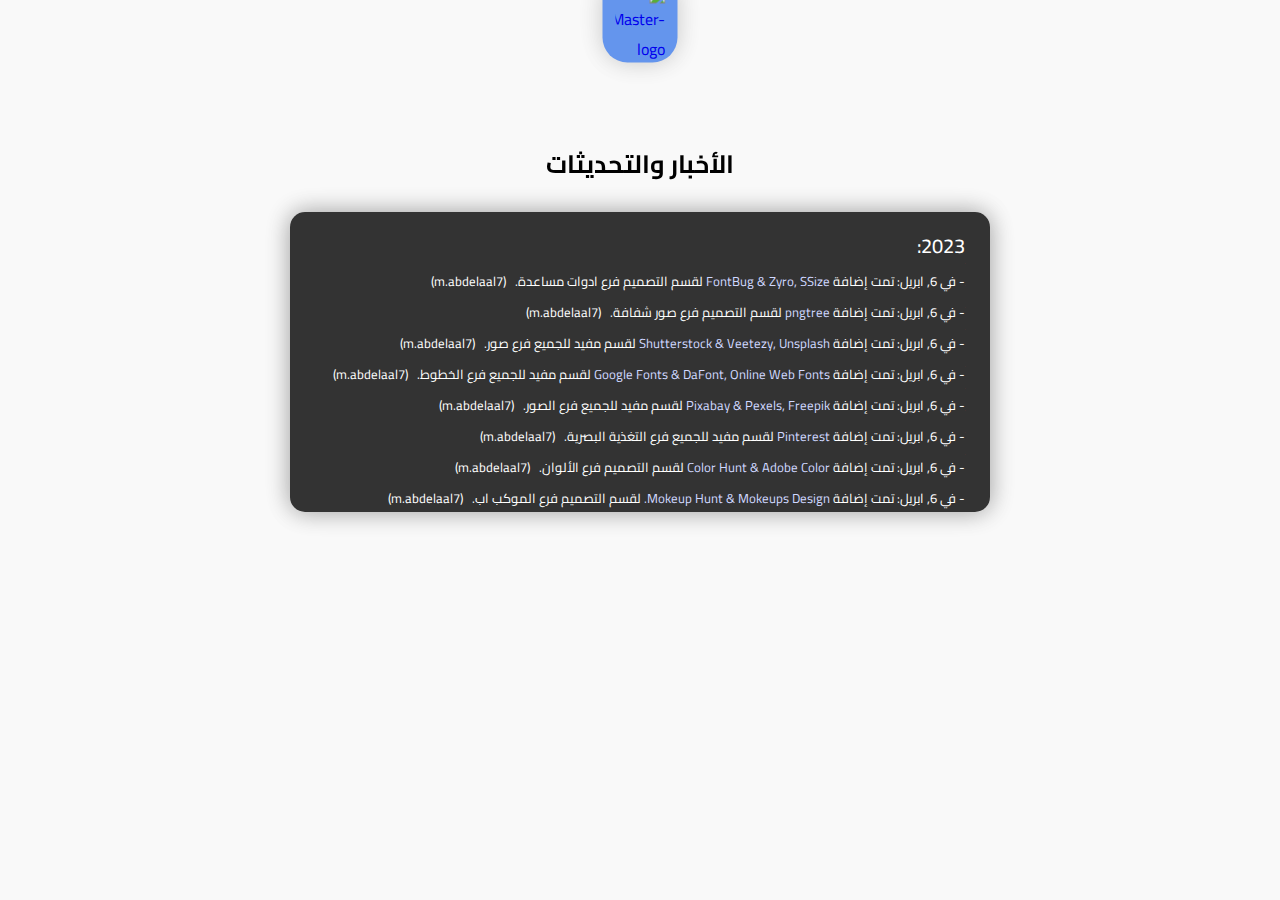
==== commit 7bdabf5f: "add new secondary-section" ====
--- a/changelogs/changelogs.html
+++ b/changelogs/changelogs.html
@@ -65,6 +65,11 @@
         <h2>الأخبار والتحديثات</h2>
         <div class="container">
           <h3>2023:</h3>
+          <p>
+            - في 6, ابريل: تمت إضافة
+            <span class="site-added-news-colored">FontBug & Zyro, SSize</span>
+            لقسم التصميم فرع ادوات مساعدة. &nbsp; (m.abdelaal7)
+          </p>
           <p>
             - في 6, ابريل: تمت إضافة
             <span class="site-added-news-colored"> pngtree</span> لقسم التصميم
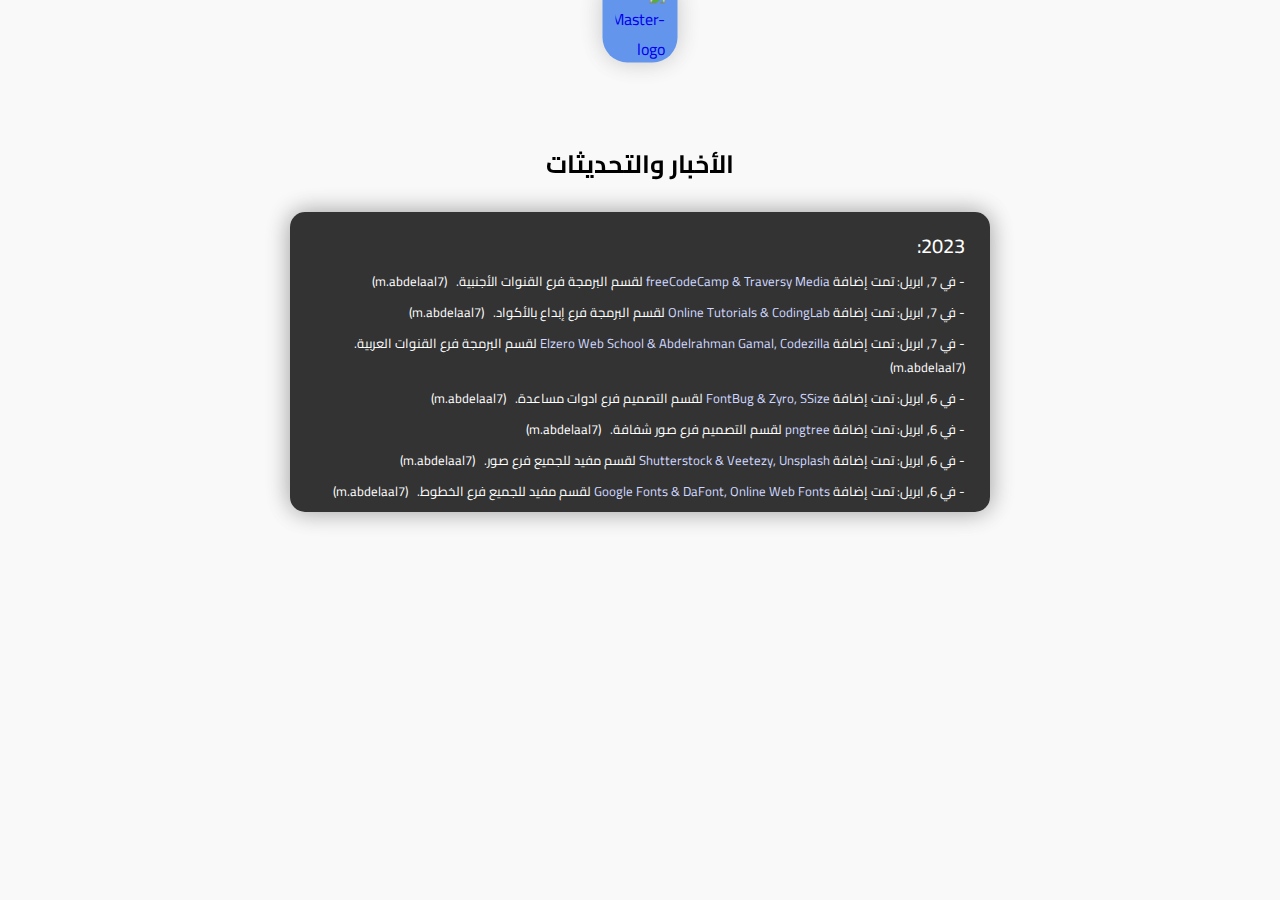
==== commit c6fc7ab3: "7 new sites has been added" ====
--- a/changelogs/changelogs.html
+++ b/changelogs/changelogs.html
@@ -65,6 +65,27 @@
         <h2>الأخبار والتحديثات</h2>
         <div class="container">
           <h3>2023:</h3>
+          <p>
+            - في 7, ابريل: تمت إضافة
+            <span class="site-added-news-colored"
+              >freeCodeCamp & Traversy Media</span
+            >
+            لقسم البرمجة فرع القنوات الأجنبية. &nbsp; (m.abdelaal7)
+          </p>
+          <p>
+            - في 7, ابريل: تمت إضافة
+            <span class="site-added-news-colored"
+              >Online Tutorials & CodingLab</span
+            >
+            لقسم البرمجة فرع إبداع بالأكواد. &nbsp; (m.abdelaal7)
+          </p>
+          <p>
+            - في 7, ابريل: تمت إضافة
+            <span class="site-added-news-colored"
+              >Elzero Web School & Abdelrahman Gamal, Codezilla</span
+            >
+            لقسم البرمجة فرع القنوات العربية. &nbsp; (m.abdelaal7)
+          </p>
           <p>
             - في 6, ابريل: تمت إضافة
             <span class="site-added-news-colored">FontBug & Zyro, SSize</span>
